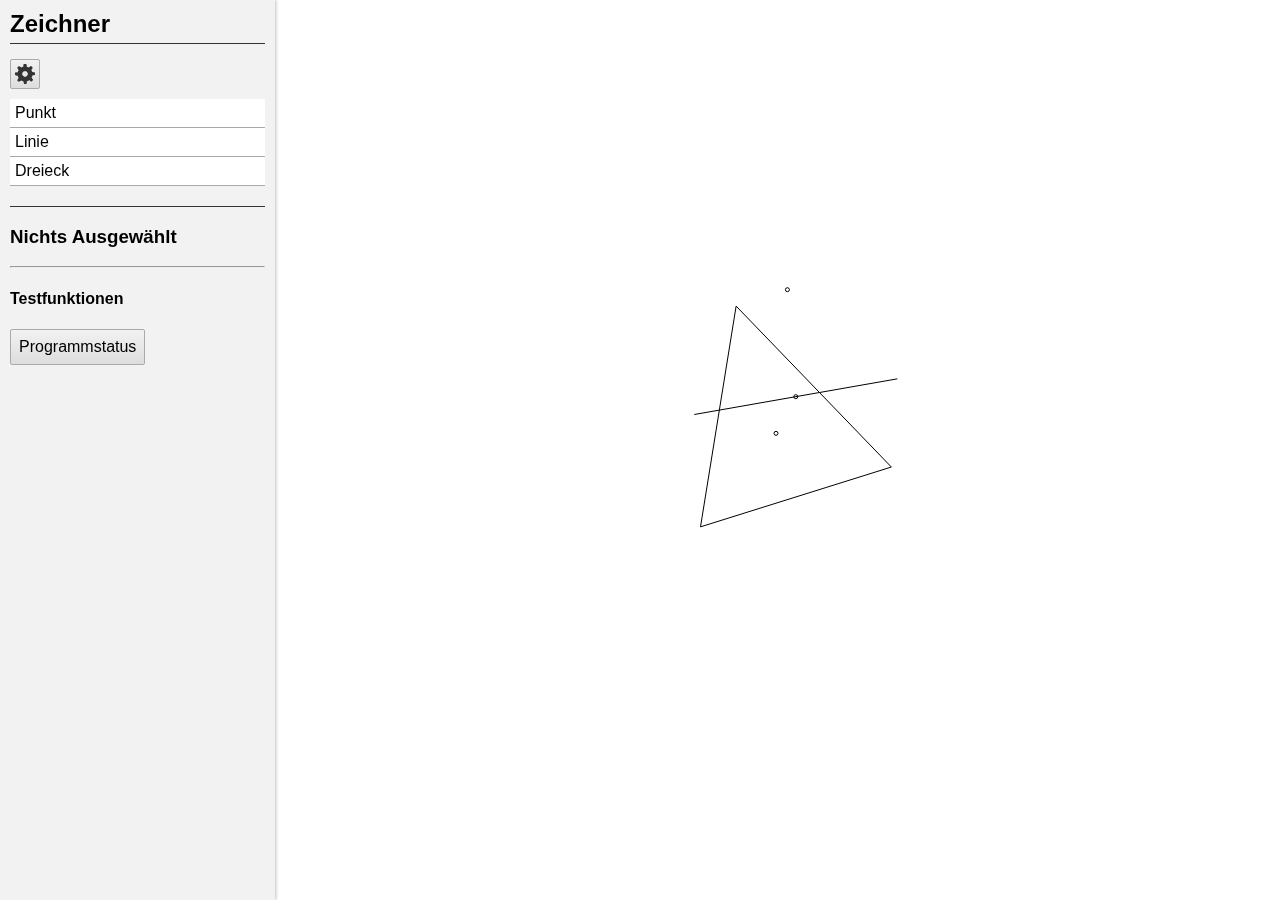
==== out/index.html @ 751ed625 "Moved output/compiler files for using source maps" ====
<!doctype html>
<html lang="de">
  <head>
    <meta charset="utf-8">
    <meta name="description" content="Polygon Drawer">
    <meta name="viewport" content="width=device-width, initial-scale=1">
    <title>Polygon Drawer</title>
    <link rel="stylesheet" href="css/reset.css">
    <link rel="stylesheet" href="css/style.css">
  </head>
  <body>
    <div id="prompt-overlay" style="display:none;">
      <div id="prompt-wrapper">
        <a href="#" id="prompt-close-button"
           onclick="api.closePrompt()">X</a>
        <div class="clearfloat"></div>
        <div id="prompt">
        </div>
      </div>
    </div>
    <div id="controls">
      <h2>Zeichner</h2>
      <div id="general-conrols">

        <div style="overflow:visible; position:relative;">
          <a class="button" href="#" onclick="api.toggleDropdown('general-options-dropdown')"
             title="Optionen" style="padding:4px 4px 0px 4px;">
            <img src="img/gear.png" alt="gear" width="20px"
                 height="20px" />
          </a>
          <div class="dropdown" id="general-options-dropdown"
               style="display:none;top:20px;left:20px;">
            <ul>
              <li>
                <a href="#"
                   onclick="api.setSelected('Nichts Ausgewählt')">
                  Nichts ausw&auml;hlen
                </a>
              </li>
              <li>
                <a href="#" onclick="api.removeAllObjects()">Alle Objekte entfernen</a>
              </li>
              <hr />
              <li>
                <a href="#" onclick="api.setRotationOnAll(true)">
                  Rotation aller Objekte starten
                </a>
              </li>
              <li>
                <a href="#" onclick="api.setRotationOnAll(false)">
                  Rotation aller Objekte stoppen
                </a>
              </li>
            </ul>
          </div>
        </div>

        <ul id="object-list"> </ul>

      </div>


      <div id="object-controls">

        <h3 id="object-controls-title"></h3>

        <div id="object-panels-wrapper" style="display:none;">

          <ul id="control-tabs"></ul>
          <div class="clearfloat"></div>

          <div id="control-panels">
            <div class="object-control-panel" id="object-info" style="display:block;"></div>
            <div class="object-control-panel" id="object-rotation" style="display:none;"></div>
            <div class="object-control-panel" id="object-mirroring" style="display:none;"></div>
          </div>

        </div>

      </div>

      <hr />
      <h4>Testfunktionen</h4>
      <a class="button" href="#"
         onclick="api.printState();">Programmstatus</a>
    </div>


    <canvas id="canvas"></canvas>


    <div class="clearfloat"></div>

    <script src="js/drawer.min.js"></script>
  </body>
</html>
---- out/css/style.css ----
@import "buttons.css";
@import "controls.css";
@import "prompts.css";

html, body {
    height: 100%;
    font-size: 16px;
}

h2 {
    margin: 0 0 15px 0;
    padding: 10px 0 5px 0;
    border-bottom: 1px solid #333;
}

#canvas {
    float: right;
}

.clearfloat {
    clear: both;
}

.right-bordered {
    border-right: 1px solid #AAA;
}

.left-bordered {
    border-left: 1px solid #AAA;
}
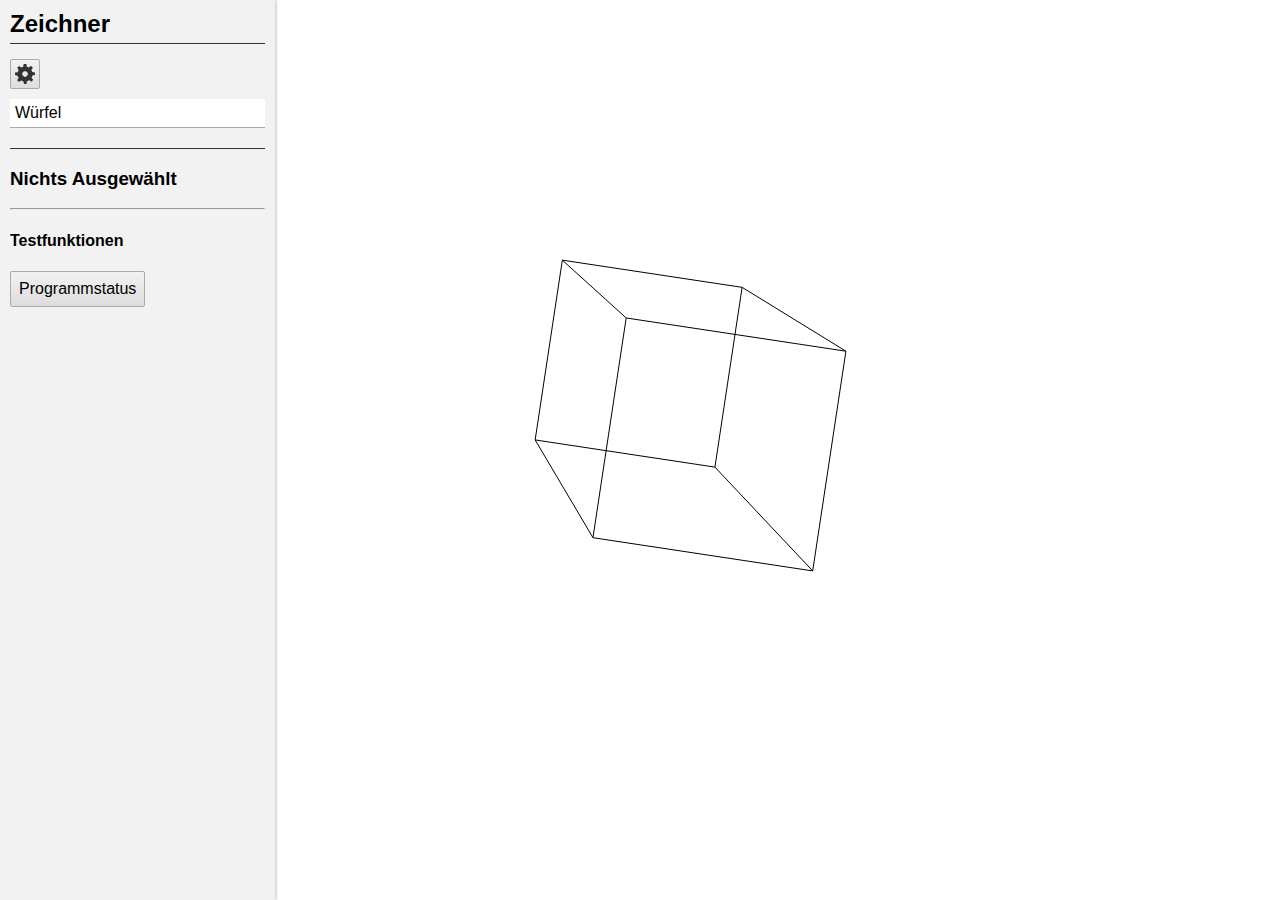
==== commit 4f44d74f: "Minor changes with naming and state values" ====
--- a/out/index.html
+++ b/out/index.html
@@ -33,7 +33,7 @@
             <ul>
               <li>
                 <a href="#"
-                   onclick="api.setSelected('Nichts Ausgewählt')">
+                   onclick="api.selectNothing()" />
                   Nichts ausw&auml;hlen
                 </a>
               </li>
--- a/out/css/style.css
+++ b/out/css/style.css
@@ -4,6 +4,7 @@
 
 html, body {
     height: 100%;
+    min-width: 1025px;
     font-size: 16px;
 }
 
@@ -14,7 +15,7 @@
 }
 
 #canvas {
-    float: right;
+    float: left;
 }
 
 .clearfloat {
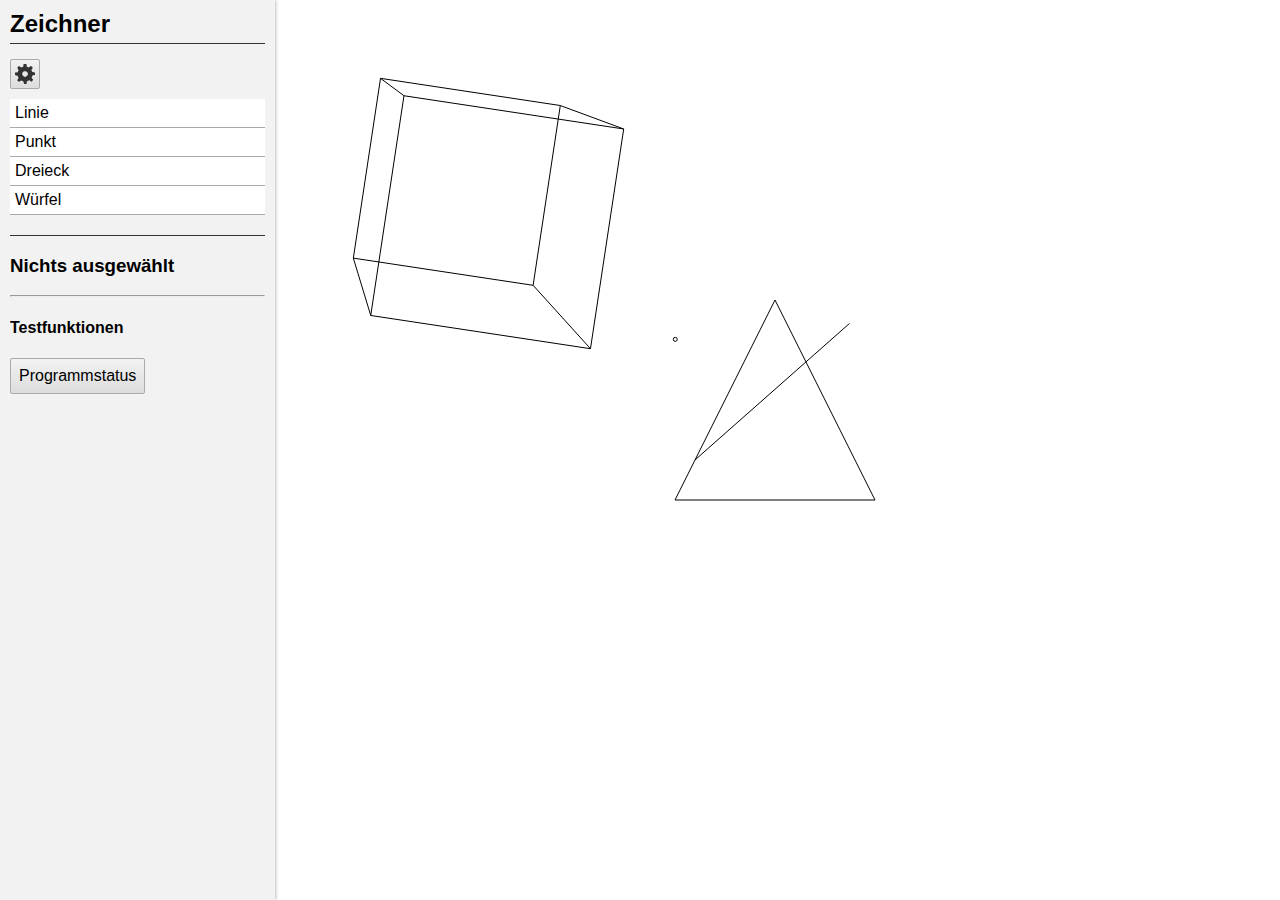
==== commit 0c6fb330: "Added translation system & moved html to cljs" ====
--- a/out/index.html
+++ b/out/index.html
@@ -1,5 +1,5 @@
 <!doctype html>
-<html lang="de">
+<html>
   <head>
     <meta charset="utf-8">
     <meta name="description" content="Polygon Drawer">
@@ -9,88 +9,16 @@
     <link rel="stylesheet" href="css/style.css">
   </head>
   <body>
-    <div id="prompt-overlay" style="display:none;">
-      <div id="prompt-wrapper">
-        <a href="#" id="prompt-close-button"
-           onclick="api.closePrompt()">X</a>
-        <div class="clearfloat"></div>
-        <div id="prompt">
-        </div>
-      </div>
-    </div>
-    <div id="controls">
-      <h2>Zeichner</h2>
-      <div id="general-conrols">
 
-        <div style="overflow:visible; position:relative;">
-          <a class="button" href="#" onclick="api.toggleDropdown('general-options-dropdown')"
-             title="Optionen" style="padding:4px 4px 0px 4px;">
-            <img src="img/gear.png" alt="gear" width="20px"
-                 height="20px" />
-          </a>
-          <div class="dropdown" id="general-options-dropdown"
-               style="display:none;top:20px;left:20px;">
-            <ul>
-              <li>
-                <a href="#"
-                   onclick="api.selectNothing()" />
-                  Nichts ausw&auml;hlen
-                </a>
-              </li>
-              <li>
-                <a href="#" onclick="api.removeAllObjects()">Alle Objekte entfernen</a>
-              </li>
-              <hr />
-              <li>
-                <a href="#" onclick="api.setRotationOnAll(true)">
-                  Rotation aller Objekte starten
-                </a>
-              </li>
-              <li>
-                <a href="#" onclick="api.setRotationOnAll(false)">
-                  Rotation aller Objekte stoppen
-                </a>
-              </li>
-            </ul>
-          </div>
-        </div>
+    <div id="prompt-overlay" style="display:none;"></div>
 
-        <ul id="object-list"> </ul>
-
-      </div>
-
-
-      <div id="object-controls">
-
-        <h3 id="object-controls-title"></h3>
-
-        <div id="object-panels-wrapper" style="display:none;">
-
-          <ul id="control-tabs"></ul>
-          <div class="clearfloat"></div>
-
-          <div id="control-panels">
-            <div class="object-control-panel" id="object-info" style="display:block;"></div>
-            <div class="object-control-panel" id="object-rotation" style="display:none;"></div>
-            <div class="object-control-panel" id="object-mirroring" style="display:none;"></div>
-          </div>
-
-        </div>
-
-      </div>
-
-      <hr />
-      <h4>Testfunktionen</h4>
-      <a class="button" href="#"
-         onclick="api.printState();">Programmstatus</a>
-    </div>
-
+    <div id="controls"></div>
 
     <canvas id="canvas"></canvas>
-
 
     <div class="clearfloat"></div>
 
     <script src="js/drawer.min.js"></script>
+
   </body>
 </html>
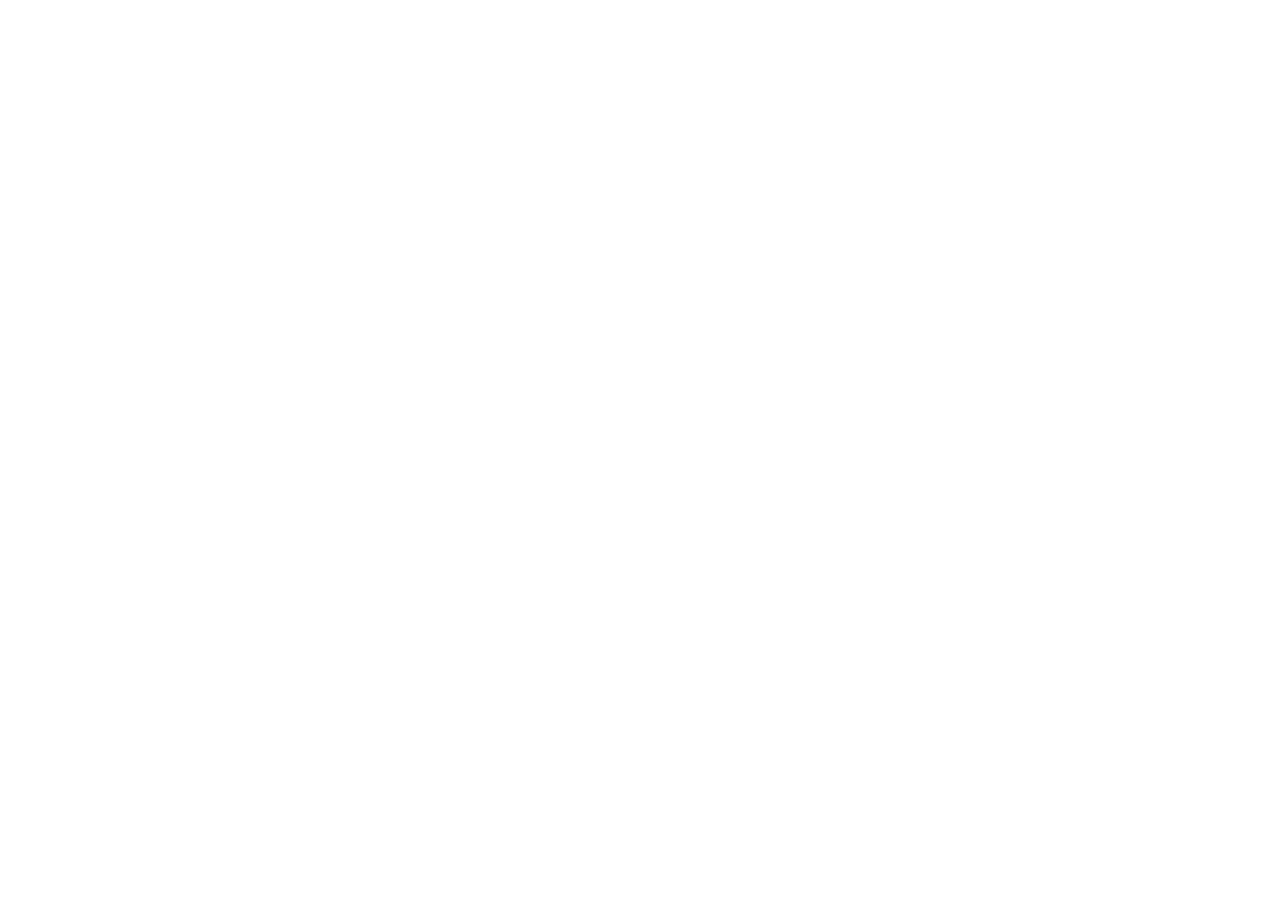
==== commit 9cd77d59: "Changed core state system and switched to reagent" ====
--- a/out/index.html
+++ b/out/index.html
@@ -7,18 +7,11 @@
     <title>Polygon Drawer</title>
     <link rel="stylesheet" href="css/reset.css">
     <link rel="stylesheet" href="css/style.css">
+    <script src="js/drawer.min.js"></script>
   </head>
   <body>
 
-    <div id="prompt-overlay" style="display:none;"></div>
 
-    <div id="controls"></div>
-
-    <canvas id="canvas"></canvas>
-
-    <div class="clearfloat"></div>
-
-    <script src="js/drawer.min.js"></script>
-
+    <script> drawer.core.init() </script>
   </body>
 </html>
--- a/out/css/style.css
+++ b/out/css/style.css
@@ -2,7 +2,7 @@
 @import "controls.css";
 @import "prompts.css";
 
-html, body {
+html, body, #body-wrapper {
     height: 100%;
     min-width: 1025px;
     font-size: 16px;
